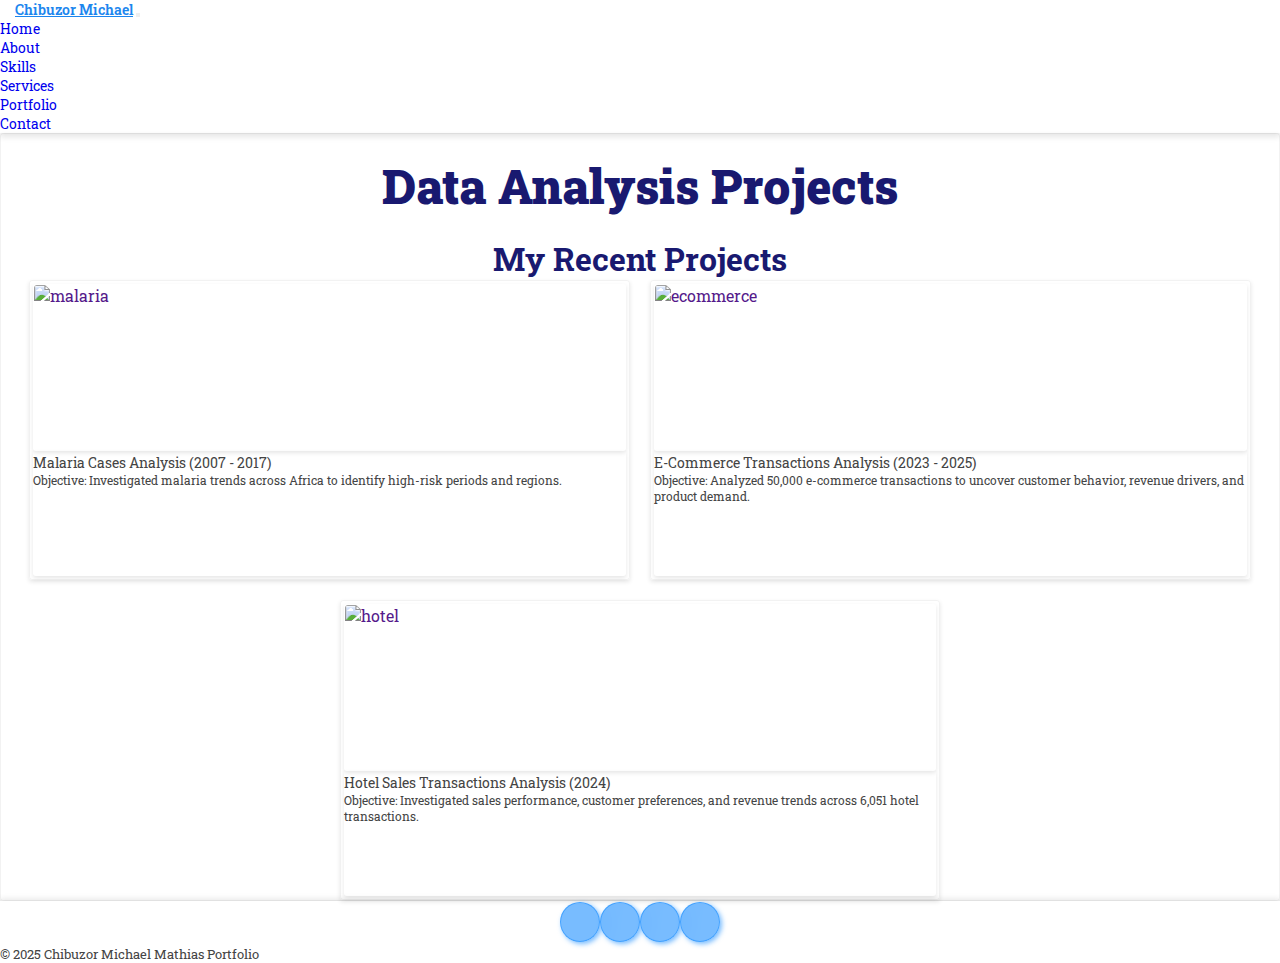
==== analysis.html @ 5db7d520 "📬🍴 Updated with Glitch" ====
<!DOCTYPE html>
<html>
  <head>
    <meta charset="UTF-8" />
    <meta
      name="viewport"
      content="width=device-width, initial-scale=1, maximum-scale=1.0, user-scalable=no"
    />
    <title>My Portfolio</title>

    <!--Bootstrap CDN for CSS-->
    <link
      href="https://cdn.jsdelivr.net/npm/bootstrap@5.2.3/dist/css/bootstrap.min.css"
      rel="stylesheet"
      integrity="sha384-rbsA2VBKQhggwzxH7pPCaAqO46MgnOM80zW1RWuH61DGLwZJEdK2Kadq2F9CUG65"
      crossorigin="anonymous"
    />

    <!--Bootstrap Icon CDN-->
    <link
      rel="stylesheet"
      href="https://cdn.jsdelivr.net/npm/bootstrap-icons@1.3.0/font/bootstrap-icons.css"
    />

    <!--Fontawesome CDN-->
    <script
      src="https://kit.fontawesome.com/4089834b20.js"
      crossorigin="anonymous"
    ></script>
    <link rel="stylesheet" href="analysis.css" />
  </head>
  <body>
    <!--section contains navbar-->

    <nav
      class="heading navbar fixed-top navbar-expand-md text-dark py-2 px-3 mb-5"
    >
      <div class="container-fluid d-flex justify-content-between">
        <a class="navbar-brand ms-md-4 mylogo" href="/index.html">Chibuzor Michael</a>
        <button
          class="navbar-toggler"
          type="button"
          data-bs-toggle="collapse"
          data-bs-target="#navbarNav"
          aria-controls="navbarNav"
          aria-expanded="false"
          aria-label="Toggle navigation"
        >
          <span class="navbar-toggler-icon"></span>
        </button>
        <div
          class="collapse navbar-collapse justify-content-center"
          id="navbarNav"
        >
          <ul class="navbar-nav">
            <li class="nav-item">
              <a class="nav-link active" aria-current="page" href="/index.html"
                >Home</a
              >
            </li>
            <li class="nav-item">
              <a class="nav-link" href="/index.html#about">About</a>
            </li>
            <li class="nav-item">
              <a class="nav-link" href="/index.html#skills">Skills</a>
            </li>
            <li class="nav-item">
              <a class="nav-link" href="/services.html">Services</a>
            </li>

            <li class="nav-item">
              <a class="nav-link" href="/index.html#portfolio">Portfolio</a>
            </li>
            <li class="nav-item">
              <a class="nav-link" href="/index.html#contact">Contact</a>
            </li>
          </ul>
        </div>
      </div>
    </nav>

    <!--Portfolio-->
    <main>
      <section class="portfolio bg-white mx-auto my-3 px-2 py-5" id="portfolio">
        <h1 class="title">Data Analysis Projects</h1>
        <h3 class="subtitle">My Recent Projects</h3>

        <div class="container fifth-scroll">
          <div class="box">
            <div class="image-project">
              <a href="">
                <img
                  src="https://dl.dropbox.com/scl/fi/ee7qsal4gouvh7vpd3tia/analysis-1.jpg?rlkey=aqtgrao50q4mqb6li3wz78wij&st=p1voctvx&dl=0"
                  alt="malaria"
                  loading="lazy"
                />
              </a>
            </div>
            <div class="description py-2 px-2">
              <span>Malaria Cases Analysis (2007 - 2017)</span>
              <p class="pt-3">
                Objective: Investigated malaria trends across
                Africa to identify high-risk periods and regions.
              </p>
            </div>
          </div>

          <div class="box">
            <div class="image-project">
              <a href="">
                <img
                  src="https://dl.dropbox.com/scl/fi/68ublhr5lnucwbj9f7az3/analysis-2.jpg?rlkey=hae37p60781sxl9wup900hdar&st=iiwo2p3d&dl=0"
                  alt="ecommerce"
                  loading="lazy"
                />
              </a>
            </div>
            <div class="description py-2 px-2">
              <span>E-Commerce Transactions Analysis (2023 - 2025)</span>
              <p class="pt-3">
                Objective: Analyzed 50,000 e-commerce
                transactions to uncover customer behavior, revenue drivers, and
                product demand.
              </p>
            </div>
          </div>

          <div class="box">
            <div class="image-project">
              <a href="">
                <img
                  src="https://dl.dropbox.com/scl/fi/b6xqum5o9wys1zysqayd7/analysis-3.jpg?rlkey=o1vl8kadfsmwvpl7wb8l3hsr5&st=9462p5th&dl=0"
                  alt="hotel"
                  loading="lazy"
                />
              </a>
            </div>
            <div class="description py-2 px-2">
              <span>Hotel Sales Transactions Analysis (2024)</span>
              <p class="pt-3">
                Objective: Investigated sales performance,
                customer preferences, and revenue trends across 6,051 hotel
                transactions.
              </p>
            </div>
          </div>
        </div>
      </section>
    </main>

    <!--Footer-->

    <footer class="px-3 py-3">
      <div class="icon-container pb-3">
        <div class="icon-item me-2">
          <a href="https://github.com/Chi-Matty"
            ><i class="fab fa-github"></i>
          </a>
        </div>
        <div class="icon-item me-2">
          <a href="https://twitter.com/michael_matty?s=20"
            ><i class="fa-brands fa-twitter"></i
          ></a>
        </div>
        <div class="icon-item me-2">
          <a href="https://www.linkedin.com/in/michael-matty"
            ><i class="fa-brands fa-linkedin"></i
          ></a>
        </div>
        <div class="icon-item">
          <a href="https://wa.me/2348179635309"
            ><i class="fa-brands fa-whatsapp"> </i
          ></a>
        </div>
      </div>
      <div class="copyright pt-4 text-center">
        <small>&copy; 2025 Chibuzor Michael Mathias Portfolio</small>
      </div>
    </footer>

    <!--Bootstrap CDN for JavaScript-->
    <script
      src="https://cdn.jsdelivr.net/npm/bootstrap@5.2.3/dist/js/bootstrap.bundle.min.js"
      integrity="sha384-kenU1KFdBIe4zVF0s0G1M5b4hcpxyD9F7jL+jjXkk+Q2h455rYXK/7HAuoJl+0I4"
      crossorigin="anonymous"
    ></script>

    <script src="analysis.js"></script>
  </body>
</html>
---- analysis.css ----
@import url("https://fonts.googleapis.com/css2?family=Roboto+Slab:wght@200;300;400;500;600;700;800;900&display=swap");

* {
  box-sizing: border-box;
  padding: 0;
  margin: 0;
  text-decoration: none;
  list-style: none;
}

html {
  scroll-behavior: smooth;
  overflow-x: hidden;
}

body {
  background: #ffffff;
  font-family: "Roboto Slab", serif;
  color: #444444;
  transition: all 2s ease-in-out 0.4s;
  overflow-x: hidden;
}

nav .mylogo {
  color: #191970;
  font-weight: 600;
}

nav .mylogo:hover {
  color: #1c86ee;
  text-decoration: underline;
}

.heading {
  background: #ffffff;
  box-sizing: border-box;
  width: 100vw;
  box-shadow: 0px 4px 6px rgba(0, 0, 0, 0.1);
  font-size: 14px;
  cursor: pointer;
}

.heading li a:hover {
  color: #1C86EE;
  font-weight: 700;
  text-decoration: underline;
}

section {
  width: 100%;
  border: 1px solid rgba(0, 0, 0, 0.05);
  box-shadow: 0 2px 4px rgba(0, 0, 0, 0.1);
  border-radius: 3px;
}

h1,
h2,
h3,
h4 {
  color: #191970;
}

.title,
.subtitle {
  text-align: center;
  margin-top: 20px;
  cursor: pointer;
}

.title {
  font-size: clamp(1.8rem, 4vw, 3rem);
  font-weight: 900;
}

.subtitle {
  font-size: clamp(1rem, 2.5vw, 2rem);
}

/* THE PORTFOLIO */

.portfolio .container {
  display: flex;
  align-items: center;
  justify-content: center;
  flex-wrap: wrap;
  gap: 20px;
}

.portfolio .container .box {
  width: 47%;
  height: 300px;
  /*min-height: 220px;*/
  border-radius: 3px;
  border: 1px solid rgba(0, 0, 0, 0.05);
  /*margin: 5px auto;*/
  padding: 3px;
  box-shadow: 0px 2px 4px rgba(0, 0, 0, 0.1);
  transition: transform 0.3s ease, box-shadow 0.3s ease;
  display: flex; /* Flexbox for layout */
  flex-direction: column; /* Stack image and description vertically */
}

.portfolio .container .box:hover {
  transform: translateY(-5px); /* Subtle lift effect on hover */
  box-shadow: 0px 4px 10px rgba(0, 0, 0, 0.2);
}

.box .image-project {
  width: 100%;
  height: 200px;
  border: 1px solid transparent;
  border-radius: 3px;
  box-shadow: 0px 2px 4px rgba(0, 0, 0, 0.1);
  overflow: hidden;
}

.portfolio .container .box img {
  width: 100%;
  height: 100%;
  object-fit: cover;
  transition: 1s ease-out;
  border-radius: 3px;
  transition: transform 0.3s ease, box-shadow 0.3s ease;
  cursor: pointer;
}

portfolio .container .box:hover img {
  transform: scale(1.05);
  box-shadow: 0px 4px 10px rgba(0, 0, 0, 0.2);
}

.portfolio .container .box .description {
  width: 100%;
  height: 150px;
  cursor: pointer;
  border-radius: 3px;
  box-shadow: 0px 2px 4px rgba(0, 0, 0, 0.1);
}

.portfolio .container .description span {
  font-size: 14px;
}

.portfolio .container .description p {
  font-size: 12px;
  color: #444444;
}

/* THE FOOTER */

footer {
  background: #ffffff;
  border-top: 1px solid transparent;
  box-shadow: 0px -2px 6px rgba(0, 0, 0, 0.1);
}

footer .icon-container {
  display: flex;
  justify-content: center;
  align-items: center;
}

footer .icon-container .icon-item {
  border-radius: 50%;
  background-color: rgba(30, 144, 255, 0.6);
  box-shadow: 2px 2px 5px rgba(30, 144, 255, 0.6);
  border: 1px solid rgba(30, 144, 255, 0.6);
  backdrop-filter: blur(10px);
  width: 40px;
  height: 40px;
  text-align: center;
  display: flex;
  justify-content: center;
  align-items: center;
}

footer .icon-container .icon-item i {
  color: #555555;
}

/*FOR MOBILE VIEW*/

@media screen and (max-width: 560px) {
  section {
    width: 98%;
  }
  .portfolio .container .box {
    width: 100%;
  }
}

/* FOR BIGGER SCREEN VIEW */

@media screen and (min-width: 560px) {
  .navbar-nav {
    margin-left: auto;
    margin-right: auto;
  }

  .navbar-brand {
    padding-left: 15px;
  }
}
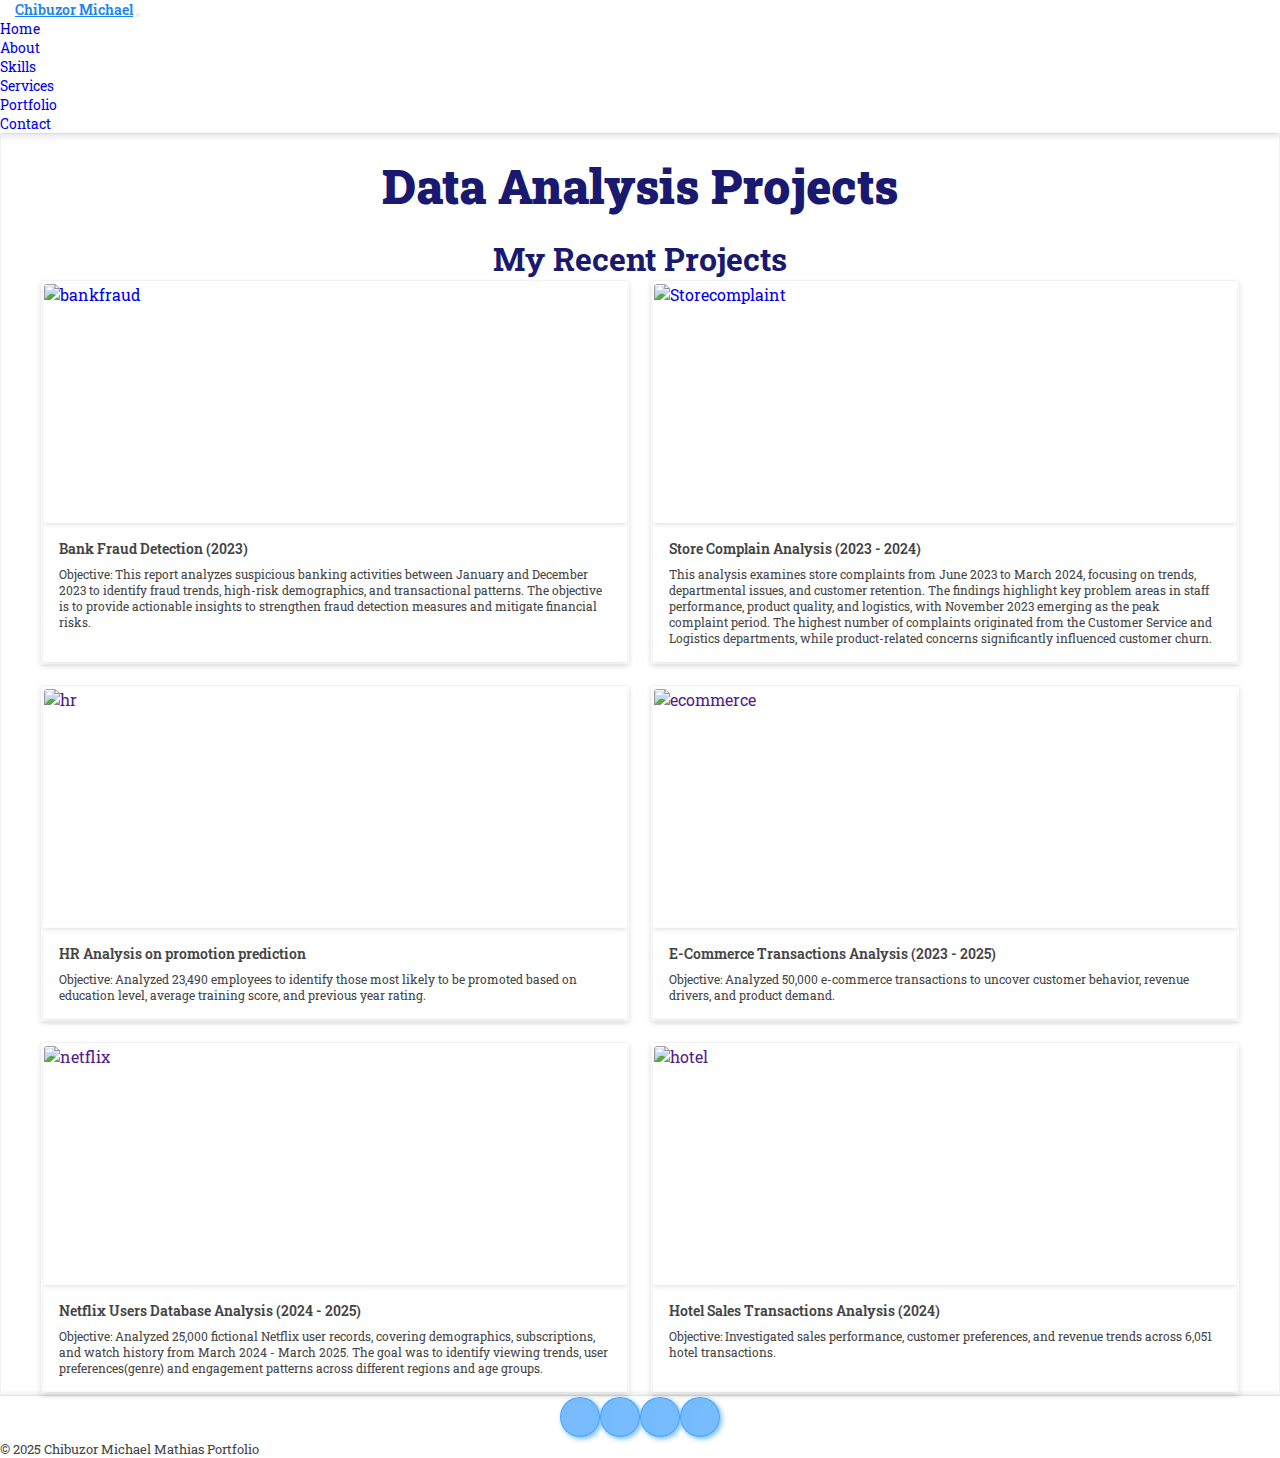
==== commit ed56895f: "🍔🧦 Updated with Glitch" ====
--- a/analysis.html
+++ b/analysis.html
@@ -36,7 +36,9 @@
       class="heading navbar fixed-top navbar-expand-md text-dark py-2 px-3 mb-5"
     >
       <div class="container-fluid d-flex justify-content-between">
-        <a class="navbar-brand ms-md-4 mylogo" href="/index.html">Chibuzor Michael</a>
+        <a class="navbar-brand ms-md-4 mylogo" href="/index.html"
+          >Chibuzor Michael</a
+        >
         <button
           class="navbar-toggler"
           type="button"
@@ -81,26 +83,78 @@
 
     <!--Portfolio-->
     <main>
-      <section class="portfolio bg-white mx-auto my-3 px-2 py-5" id="portfolio">
+      <section class="portfolio bg-white mx-auto my-3 py-5" id="portfolio">
         <h1 class="title">Data Analysis Projects</h1>
         <h3 class="subtitle">My Recent Projects</h3>
 
-        <div class="container fifth-scroll">
-          <div class="box">
-            <div class="image-project">
-              <a href="">
-                <img
-                  src="https://dl.dropbox.com/scl/fi/ee7qsal4gouvh7vpd3tia/analysis-1.jpg?rlkey=aqtgrao50q4mqb6li3wz78wij&st=p1voctvx&dl=0"
-                  alt="malaria"
-                  loading="lazy"
-                />
-              </a>
-            </div>
-            <div class="description py-2 px-2">
-              <span>Malaria Cases Analysis (2007 - 2017)</span>
-              <p class="pt-3">
-                Objective: Investigated malaria trends across
-                Africa to identify high-risk periods and regions.
+        <div class="container">
+          <div class="box">
+            <div class="image-project">
+              <a
+                href="https://1drv.ms/x/c/c0f0487955994bce/EQFr-4TB5TVMrV5WsZvSOPkBLWiReWehO3qyIF1E-KZClw"
+              >
+                <img
+                  src="https://dl.dropbox.com/scl/fi/98sbg2ri2z5muxig1l0xo/analysis-2-2.jpg?rlkey=m0wbuwnasw2zk632u7fpx15ox&st=kaodcinx&dl=0"
+                  alt="bankfraud"
+                  loading="lazy"
+                />
+              </a>
+            </div>
+            <div class="description py-2 px-2">
+              <span>Bank Fraud Detection (2023)</span>
+              <p class="pt-3">
+                Objective: This report analyzes suspicious banking activities
+                between January and December 2023 to identify fraud trends,
+                high-risk demographics, and transactional patterns. The
+                objective is to provide actionable insights to strengthen fraud
+                detection measures and mitigate financial risks.
+              </p>
+            </div>
+          </div>
+
+          <div class="box">
+            <div class="image-project">
+              <a
+                href="https://1drv.ms/x/c/c0f0487955994bce/EV0etNriluxLtL4ksMq4dssBZau-VhloNrRNLFQGCVE8MA"
+              >
+                <img
+                  src="https://dl.dropbox.com/scl/fi/jlaopufka9o98787ha44d/analysis-1-1.jpg?rlkey=udeurjue84mjmay88zoxcc673&st=evv5jmyk&dl=0"
+                  alt="Storecomplaint"
+                  loading="lazy"
+                />
+              </a>
+            </div>
+            <div class="description py-2 px-2">
+              <span>Store Complain Analysis (2023 - 2024)</span>
+              <p class="pt-3">
+                This analysis examines store complaints from June 2023 to March
+                2024, focusing on trends, departmental issues, and customer
+                retention. The findings highlight key problem areas in staff
+                performance, product quality, and logistics, with November 2023
+                emerging as the peak complaint period. The highest number of
+                complaints originated from the Customer Service and Logistics
+                departments, while product-related concerns significantly
+                influenced customer churn.
+              </p>
+            </div>
+          </div>
+
+          <div class="box">
+            <div class="image-project">
+              <a href="">
+                <img
+                  src="https://dl.dropbox.com/scl/fi/rtqteb34mf00q09hmqmew/analysis.jpg?rlkey=hb3ya7t7smueq1pzm4nimpt6t&st=0tj9w90q&dl=0"
+                  alt="hr"
+                  loading="lazy"
+                />
+              </a>
+            </div>
+            <div class="description py-2 px-2">
+              <span>HR Analysis on promotion prediction</span>
+              <p class="pt-3">
+                Objective: Analyzed 23,490 employees to identify those most
+                likely to be promoted based on education level, average training
+                score, and previous year rating.
               </p>
             </div>
           </div>
@@ -118,9 +172,30 @@
             <div class="description py-2 px-2">
               <span>E-Commerce Transactions Analysis (2023 - 2025)</span>
               <p class="pt-3">
-                Objective: Analyzed 50,000 e-commerce
-                transactions to uncover customer behavior, revenue drivers, and
-                product demand.
+                Objective: Analyzed 50,000 e-commerce transactions to uncover
+                customer behavior, revenue drivers, and product demand.
+              </p>
+            </div>
+          </div>
+
+          <div class="box">
+            <div class="image-project">
+              <a href="">
+                <img
+                  src="https://dl.dropbox.com/scl/fi/tqiw5iqdtfei1acj08fh1/analysis-2-1.jpg?rlkey=epjdstyh4j2fpdo29astqboc4&st=0fh92hms&dl=0"
+                  alt="netflix"
+                  loading="lazy"
+                />
+              </a>
+            </div>
+            <div class="description py-2 px-2">
+              <span>Netflix Users Database Analysis (2024 - 2025)</span>
+              <p class="pt-3">
+                Objective: Analyzed 25,000 fictional Netflix user records,
+                covering demographics, subscriptions, and watch history from
+                March 2024 - March 2025. The goal was to identify viewing
+                trends, user preferences(genre) and engagement patterns across
+                different regions and age groups.
               </p>
             </div>
           </div>
@@ -138,9 +213,8 @@
             <div class="description py-2 px-2">
               <span>Hotel Sales Transactions Analysis (2024)</span>
               <p class="pt-3">
-                Objective: Investigated sales performance,
-                customer preferences, and revenue trends across 6,051 hotel
-                transactions.
+                Objective: Investigated sales performance, customer preferences,
+                and revenue trends across 6,051 hotel transactions.
               </p>
             </div>
           </div>
--- a/analysis.css
+++ b/analysis.css
@@ -41,7 +41,7 @@
 }
 
 .heading li a:hover {
-  color: #1C86EE;
+  color: #1c86ee;
   font-weight: 700;
   text-decoration: underline;
 }
@@ -80,24 +80,35 @@
 
 .portfolio .container {
   display: flex;
-  align-items: center;
-  justify-content: center;
   flex-wrap: wrap;
   gap: 20px;
+  max-width: 1200px;
+  margin: 0 auto;
 }
 
 .portfolio .container .box {
-  width: 47%;
-  height: 300px;
-  /*min-height: 220px;*/
+  flex: 0 1 calc(50% - 10px); /* Two columns, accounts for 20px gap */
+  min-width: 250px; /* Prevents boxes from getting too narrow */
+  height: auto; /* Dynamic height for varying content */
+  min-height: 220px; /* Maintains minimum size */
   border-radius: 3px;
   border: 1px solid rgba(0, 0, 0, 0.05);
-  /*margin: 5px auto;*/
-  padding: 3px;
+  padding: 2px;
   box-shadow: 0px 2px 4px rgba(0, 0, 0, 0.1);
   transition: transform 0.3s ease, box-shadow 0.3s ease;
-  display: flex; /* Flexbox for layout */
+  display: flex;
   flex-direction: column; /* Stack image and description vertically */
+
+  /*width: 47%;
+  height: 350px;
+  min-height: 220px;
+  border-radius: 3px;
+  border: 1px solid rgba(0, 0, 0, 0.05);
+  padding: 2px;
+  box-shadow: 0px 2px 4px rgba(0, 0, 0, 0.1);
+  transition: transform 0.3s ease, box-shadow 0.3s ease;
+  display: flex;
+  flex-direction: column; Stack image and description vertically */
 }
 
 .portfolio .container .box:hover {
@@ -107,7 +118,7 @@
 
 .box .image-project {
   width: 100%;
-  height: 200px;
+  height: 240px;
   border: 1px solid transparent;
   border-radius: 3px;
   box-shadow: 0px 2px 4px rgba(0, 0, 0, 0.1);
@@ -131,7 +142,9 @@
 
 .portfolio .container .box .description {
   width: 100%;
-  height: 150px;
+  /*  height: 170px;*/
+  flex-grow: 1;
+  padding: 1rem;
   cursor: pointer;
   border-radius: 3px;
   box-shadow: 0px 2px 4px rgba(0, 0, 0, 0.1);
@@ -139,11 +152,14 @@
 
 .portfolio .container .description span {
   font-size: 14px;
+  font-weight: 600;
+  display: block;
 }
 
 .portfolio .container .description p {
   font-size: 12px;
   color: #444444;
+  margin-top: 0.5rem;
 }
 
 /* THE FOOTER */
@@ -182,10 +198,10 @@
 
 @media screen and (max-width: 560px) {
   section {
-    width: 98%;
+   /* width: 98%;*/
   }
   .portfolio .container .box {
-    width: 100%;
+    flex: 0 1 100%;
   }
 }
 
